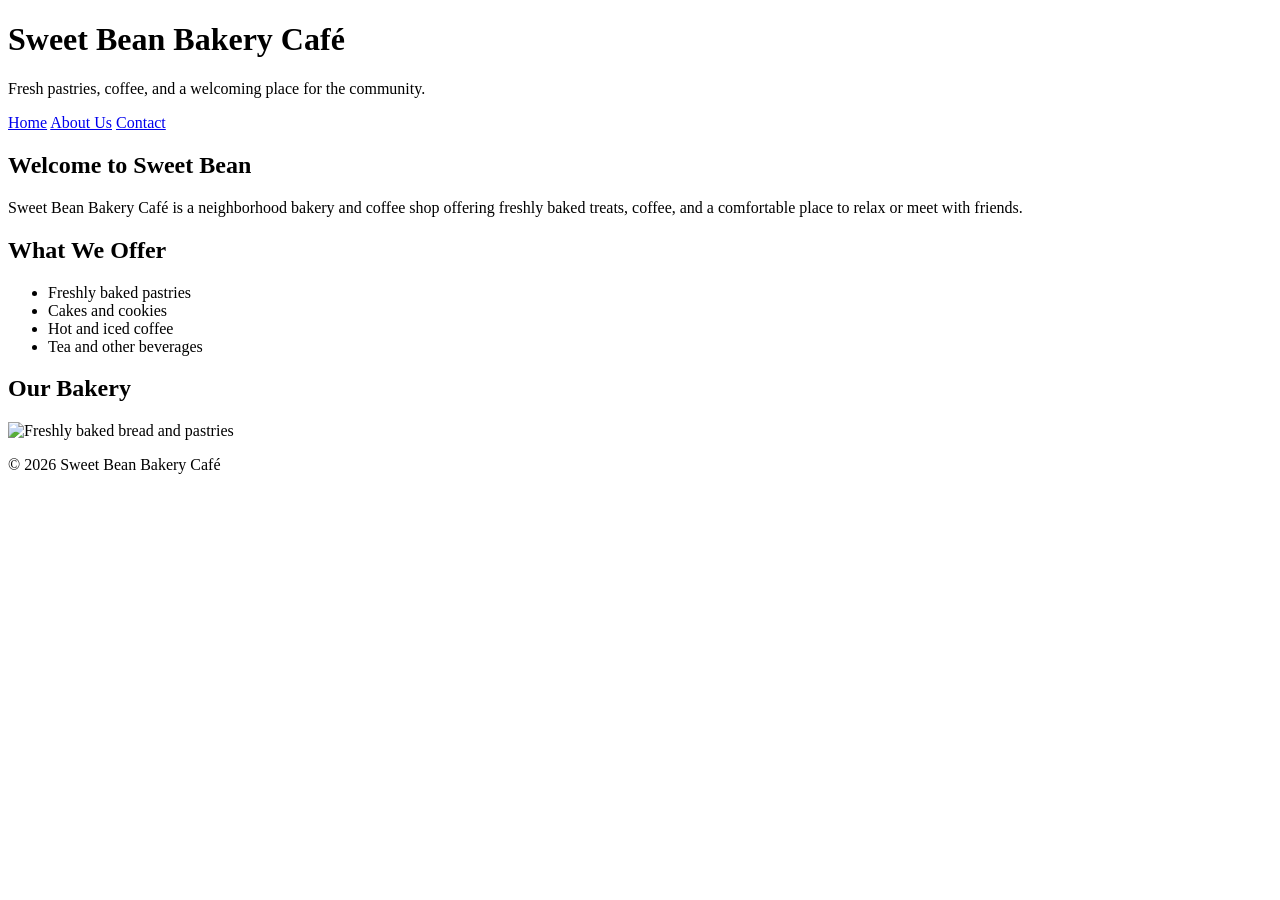
==== index.html @ ce614c4c "Add initial HTML structure for Sweet Bean Bakery Café" ====
<!DOCTYPE html>
<html lang="en">
<head>
    <meta charset="UTF-8">
    <meta name="viewport" content="width=device-width, initial-scale=1.0">
    <title>Sweet Bean Bakery Café</title>
</head>

<body>

    <header>
        <h1>Sweet Bean Bakery Café</h1>
        <p>Fresh pastries, coffee, and a welcoming place for the community.</p>

        <nav>
            <a href="index.html">Home</a>
            <a href="about.html">About Us</a>
            <a href="contact.html">Contact</a>
        </nav>
    </header>

    <main>
        <section>
            <h2>Welcome to Sweet Bean</h2>
            <p>
                Sweet Bean Bakery Café is a neighborhood bakery and coffee shop
                offering freshly baked treats, coffee, and a comfortable place
                to relax or meet with friends.
            </p>
        </section>

        <section>
            <h2>What We Offer</h2>
            <ul>
                <li>Freshly baked pastries</li>
                <li>Cakes and cookies</li>
                <li>Hot and iced coffee</li>
                <li>Tea and other beverages</li>
            </ul>
        </section>

        <section>
            <h2>Our Bakery</h2>
            <img src="https://images.unsplash.com/photo-1509440159596-0249088772ff"
                 alt="Freshly baked bread and pastries"
                 width="500">
        </section>
    </main>

    <footer>
        <p>&copy; 2026 Sweet Bean Bakery Café</p>
    </footer>

</body>
</html>
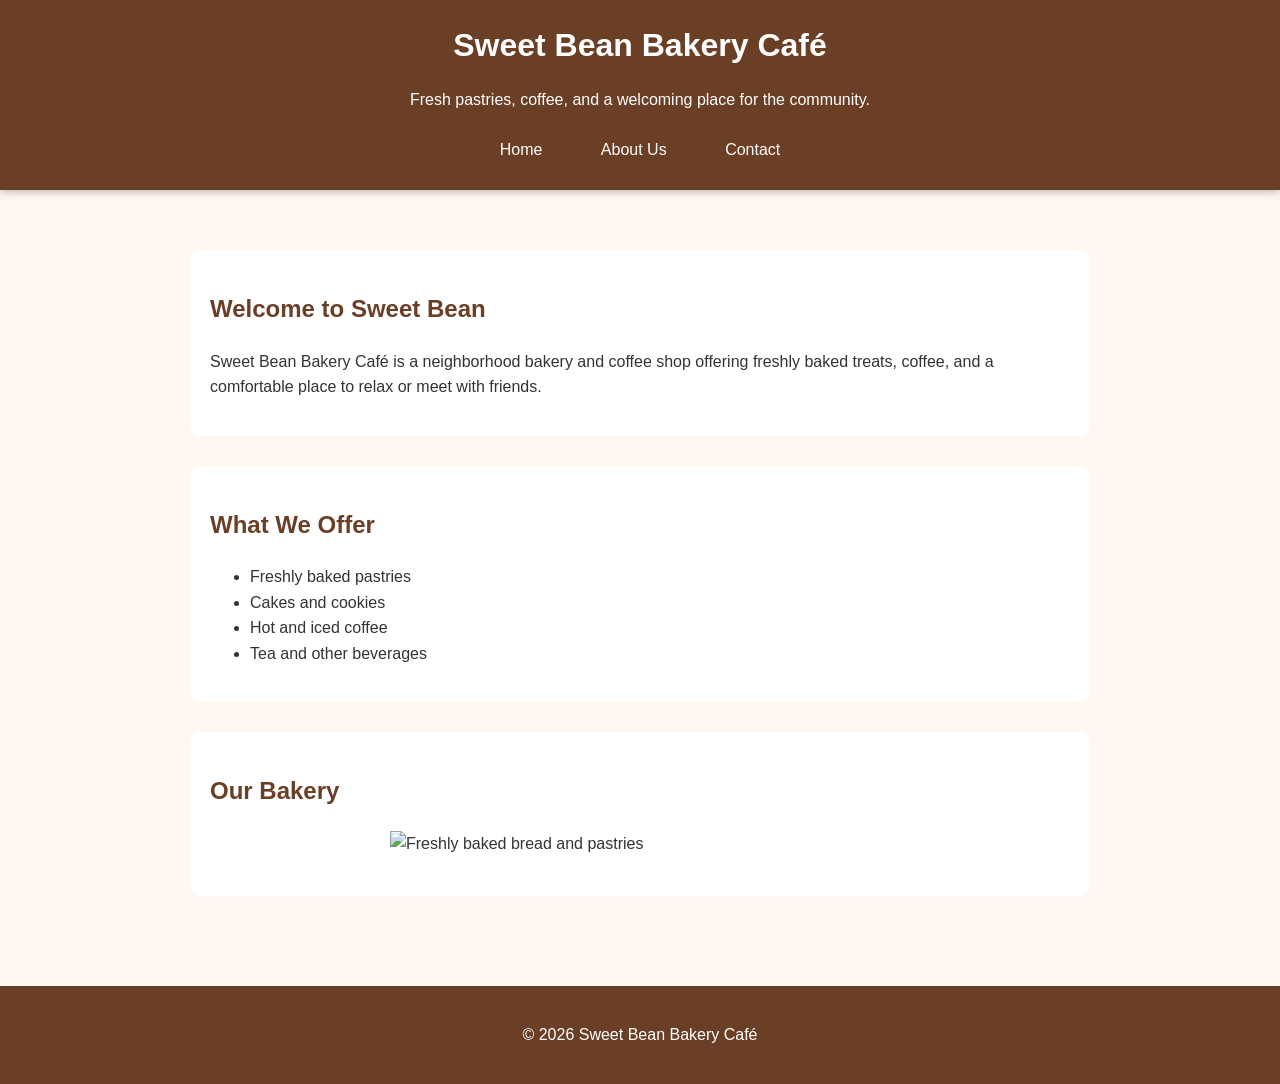
==== commit 2810db85: "Add stylesheet link to index.html" ====
--- a/index.html
+++ b/index.html
@@ -4,6 +4,7 @@
     <meta charset="UTF-8">
     <meta name="viewport" content="width=device-width, initial-scale=1.0">
     <title>Sweet Bean Bakery Café</title>
+    <link rel="stylesheet" href="style.css">
 </head>
 
 <body>
--- a/style.css
+++ b/style.css
@@ -0,0 +1,84 @@
+/* General page styling */
+body {
+    font-family: Arial, sans-serif;
+    line-height: 1.6;
+    background-color: #fff8f0;
+    color: #333;
+    margin: 0;
+    padding: 0;
+}
+
+/* Sticky header */
+header {
+    position: sticky;
+    top: 0;
+    z-index: 1000;
+    background-color: #6b3e26;
+    color: white;
+    padding: 20px;
+    text-align: center;
+    box-shadow: 0 2px 8px rgba(0, 0, 0, 0.25);
+}
+
+header h1 {
+    margin: 0 0 8px 0;
+}
+
+/* Navigation */
+nav {
+    margin-top: 10px;
+}
+
+nav a {
+    color: white;
+    text-decoration: none;
+    margin: 0 15px;
+    padding: 8px 12px;
+    display: inline-block;
+    border-radius: 5px;
+}
+
+nav a:hover {
+    background-color: #a65f35;
+}
+
+/* Main content using Flexbox */
+main {
+    display: flex;
+    flex-direction: column;
+    align-items: center;
+    max-width: 900px;
+    margin: 40px auto;
+    padding: 20px;
+}
+
+section {
+    width: 100%;
+    margin-bottom: 30px;
+    padding: 20px;
+    background-color: white;
+    border-radius: 10px;
+    box-sizing: border-box;
+}
+
+/* Images */
+img {
+    max-width: 100%;
+    height: auto;
+    display: block;
+    margin: 20px auto;
+}
+
+/* Headings */
+h2 {
+    color: #6b3e26;
+}
+
+/* Footer */
+footer {
+    background-color: #6b3e26;
+    color: white;
+    text-align: center;
+    padding: 20px;
+    margin-top: 30px;
+}
